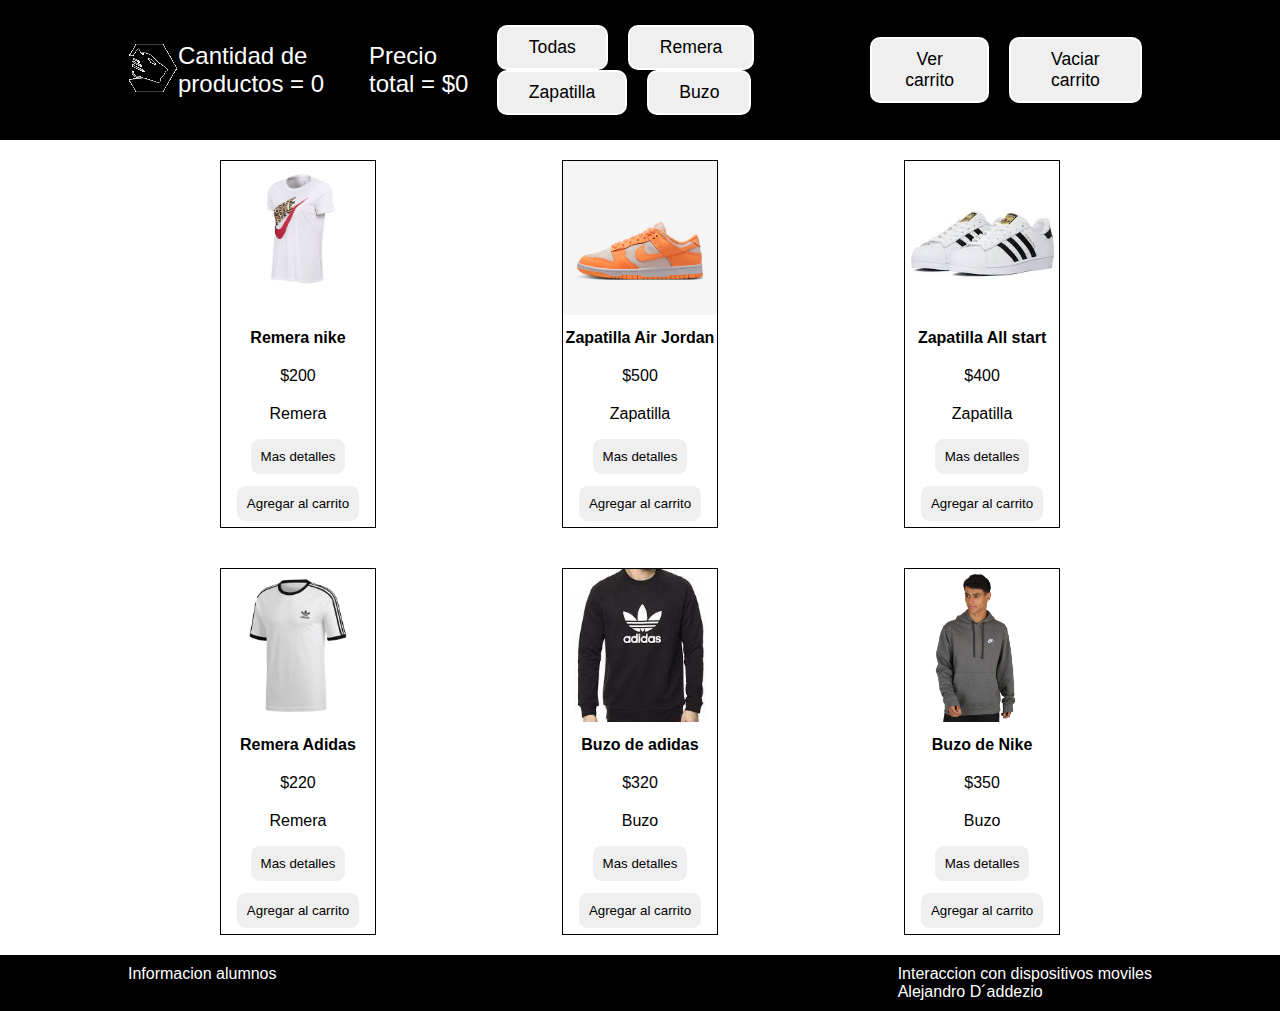
==== index.html @ 19bd9e96 "Add files via upload" ====
<!DOCTYPE html>
<html lang="es">
<head>
    <meta charset="UTF-8">
    <meta name="viewport" content="width=device-width, initial-scale=1.0">
    <link rel="stylesheet" href="style.css">
<link rel="shortcut icon" href="img/Logo.jpg" type="image/x-icon">
    <title>Tienda Leon</title>
</head>
<body>
    <header>
        <div id="divInfoCarrito">
            <picture>
                <img src="img/Logo.jpg" alt="">
            </picture>
            <p id="cantidadDeProductos">Cantidad de productos = 0</p>
            <p id="precioTotal">Precio total = $0</p>
            <div id="buttonCategorias"></div>
        </div>
    </header>
    <section>
    <div id="contenedorArticulos"></div>
    </section>

    <footer id="footer">
        <div>
            <p><a target="_blank" href="info.html">Informacion alumnos</a></p>
        </div>
        <div>
            <p>Interaccion con dispositivos moviles</p>
            <p>Alejandro D´addezio</p>
        </div>
    </footer>

    <script src="index.js"></script>
</body>
</html>
---- style.css ----
*{
    margin: 0;
    padding: 0;
    font-family: Arial, Helvetica, sans-serif;
}


header{
    padding: 25px 10% ;
    background-color: black;

}
header nav a{
    color: white;
    text-decoration: none;
}

body section{
    margin: 0px 10% 0px 10%;
}

body section button{
    

    border: 1px solid white;
    border-radius: 10px;
}

footer{
    background-color: black;
    display: flex;
    justify-content: space-between;
    padding: 10px 10%;
}

footer div p a{
    text-decoration: none;
    color: white;
}

.info{
    display: flex;
    justify-content: space-between;
}


footer div p{
    color: white;
}

header button{
    margin: 0 10px;
    padding: 10px 30px;
    font-size: 1.1rem;
    color: black;
    border: 2px solid white;
    border-radius: 10px;
}

header button:hover{
    background-color: black;
    color: white;
}

#divInfoCarrito{
    color: white;
}

#divInfoCarrito p{
    font-size: 1.5rem;
}


#contenedorArticulos {
    background-color: white;
    display: flex;
    flex-wrap: wrap;
    justify-content: space-between;
}



.articulo {
    width: 15%;
    margin: 20px 9%;
    border: 1px solid black;
    display: flex;
    flex-direction: column;
    align-items: center;
    
}

.articulo p, h4{
    margin: 10px 0;
}

.articulo img{
    max-width: 100%;
    height: auto;
}

.articulo button{
    padding: 10px 10px;
    margin: 5px 0px;
}


#divInfoCarrito{
    
    display: flex;
    justify-content: space-between;
    align-items: center;
}

#carrito .articulo-carrito .boton{
    padding: 15px 25px;
    font-size: 2rem;
}

#carrito button{
    padding: 10px 20px;
    font-size: 1rem;
    background-color: black;
    color: white;
}

.articulo-carrito{
    display: flex;
    align-items: center;
    background-color: gainsboro;
    width: 300%;
    margin: 10px 0px;
    height: 60px;
    justify-content: space-between;
}

.articulo-carrito p{
    margin-left: 30px;
    font-size: 1.6rem;
}


#carrito h2{
    font-size: 2rem;
}

@media screen and (max-width: 800px){
    header {
        padding: 45px 10%;
    }

    header div h1 {
        font-size: 2rem;
    }

    #divInfoCarrito{
        display: flex;
        flex-wrap: wrap;
        justify-content: space-evenly;
    }

    #divInfoCarrito p{
        font-size: 1.4rem;
    }

    body section{
        margin: 0;
    }

    header button{
        padding: 10px 35px;
        margin: 2px 8px;
        font-size: 1.4rem;
    }
    .articulo{
        width: 35%;
        text-align: center;
        margin: 20px 5%;
    }

    .articulo button{
        padding: 15px 30px;
        font-size: 1.5rem;
        margin-bottom: 10px;
    }

    .articulo p{
        font-size: 1.6rem;
    }

    .articulo h4{
        font-size: 1.8rem;
    } 
} 


@media screen and (max-width: 320px){
    header {
        padding: 15px 5%;
        text-align: center;
    }

    header div h1 {
        font-size: 1.4rem;
    }

    #divInfoCarrito{
        display: flex;
        flex-wrap: wrap;
        justify-content: space-evenly;
        margin: 0 1px;
    }

    #divInfoCarrito p{
        font-size: 1.2rem;
    }

    .articulo{
        width: 80%;
        text-align: center;
    }

    .articulo button{
        padding: 5px 5px;
    }

    #buttonCategorias{
        display: flex;
    }

    #buttonCategorias button{
        padding: 5px 10px;
        font-size: 0.8rem;
        margin: 4px 2px;
    }

    #divInfoCarrito button{
        padding: 8px 10px;
        font-size: 1rem;
    }

    footer p{
        font-size: 0.7rem;
    }

    footer{
        padding-left: 6px;
        padding-right: 6px;
    }

    #contenedorArticulos #carrito h2{
        font-size: 1.4rem;
    }

    #contenedorArticulos #carrito .articulo-carrito{
        margin: 2px 0;
        width: 110%;
    }

    #contenedorArticulos #carrito .articulo-carrito p{
        margin-left: 5px;
        font-size: 1.4rem;
    }
    #contenedorArticulos #carrito .articulo-carrito .boton{
        font-size: 1.3rem;
        padding: 15px 20px;
    }

    body section{
        margin: 0px 10px;
    }
}
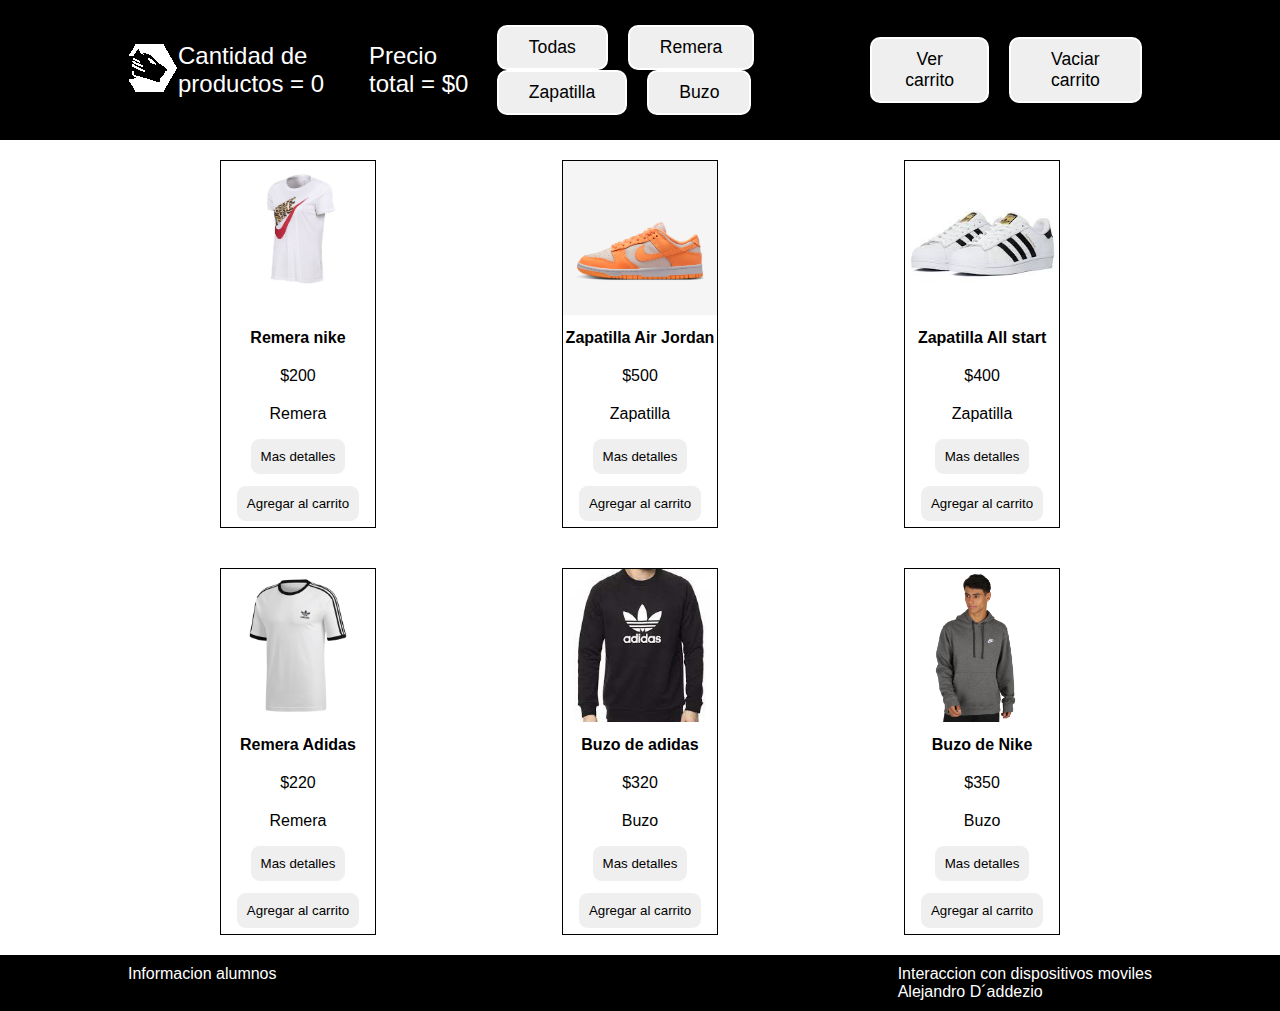
==== commit a8e1db00: "cambios de ruta aplicados" ====
--- a/index.html
+++ b/index.html
@@ -4,7 +4,26 @@
     <meta charset="UTF-8">
     <meta name="viewport" content="width=device-width, initial-scale=1.0">
     <link rel="stylesheet" href="style.css">
-<link rel="shortcut icon" href="img/Logo.jpg" type="image/x-icon">
+    <link rel="shortcut icon" href="favicon.ico" type="image/x-icon">
+    <link rel="apple-touch-icon" sizes="57x57" href="img/apple-icon-57x57.png">
+    <link rel="apple-touch-icon" sizes="60x60" href="img/apple-icon-60x60.png">
+    <link rel="apple-touch-icon" sizes="72x72" href="img/apple-icon-72x72.png">
+    <link rel="apple-touch-icon" sizes="76x76" href="img/apple-icon-76x76.png">
+    <link rel="apple-touch-icon" sizes="114x114" href="img/apple-icon-114x114.png">
+    <link rel="apple-touch-icon" sizes="120x120" href="img/apple-icon-120x120.png">
+    <link rel="apple-touch-icon" sizes="144x144" href="img/apple-icon-144x144.png">
+    <link rel="apple-touch-icon" sizes="152x152" href="img/apple-icon-152x152.png">
+    <link rel="apple-touch-icon" sizes="180x180" href="img/apple-icon-180x180.png">
+    <link rel="icon" type="image/png" sizes="192x192"  href="img/android-icon-192x192.png">
+    <link rel="icon" type="image/png" sizes="32x32" href="img/favicon-32x32.png">
+    <link rel="icon" type="image/png" sizes="96x96" href="img/favicon-96x96.png">
+    <link rel="icon" type="image/png" sizes="16x16" href="img/favicon-16x16.png">
+    <link rel="manifest" href="manifest.json">
+    <meta name="msapplication-TileColor" content="#ffffff">
+    <meta name="msapplication-TileImage" content="/ms-icon-144x144.png">
+    <meta name="theme-color" content="#ffffff">
+    <meta name="apple-mobile-web-app-capable" content="yes">
+    <meta name="msapplication-starturl" content="yes">
     <title>Tienda Leon</title>
 </head>
 <body>
